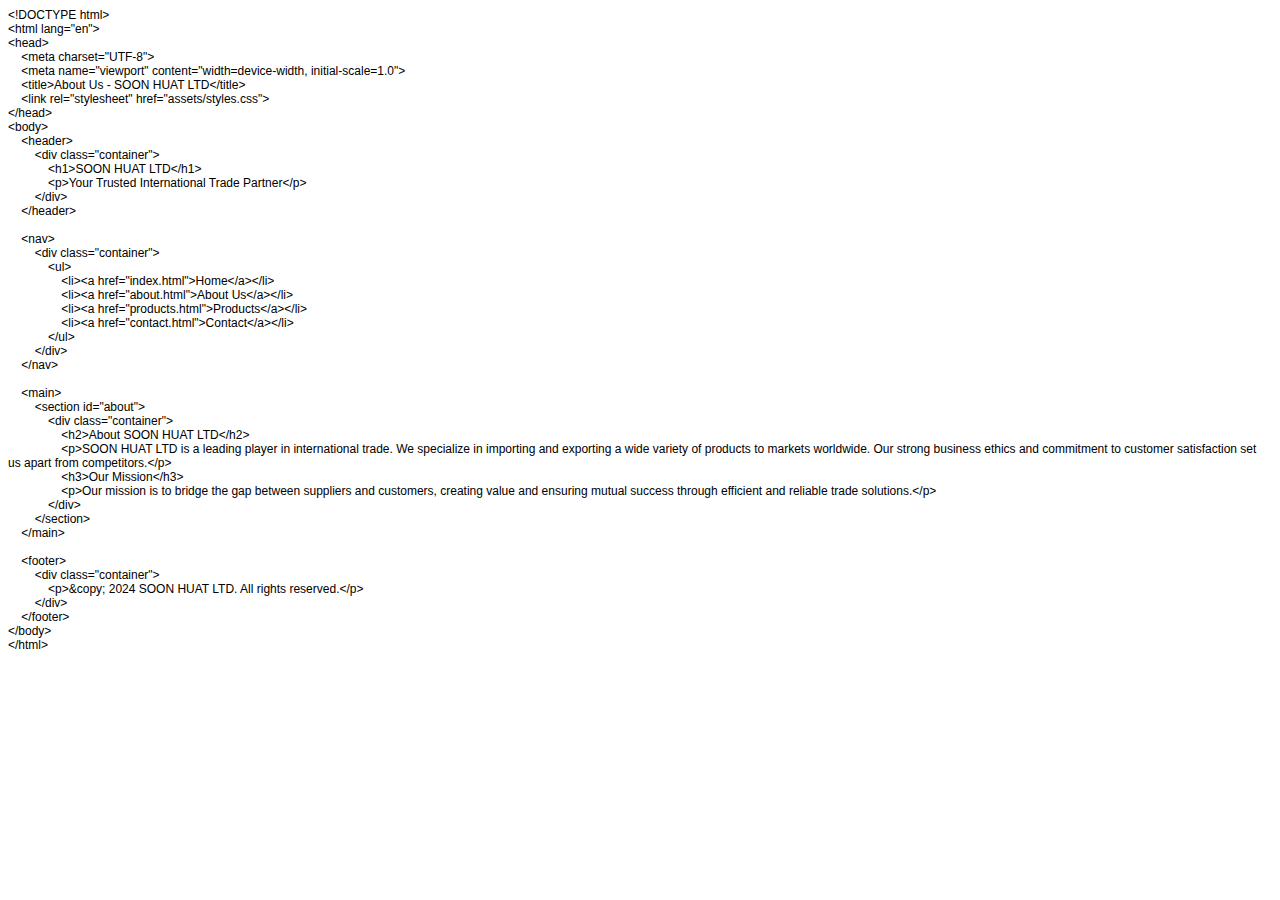
==== about.html @ 9ae5e814 "Add files via upload" ====
<!DOCTYPE html PUBLIC "-//W3C//DTD HTML 4.01//EN" "http://www.w3.org/TR/html4/strict.dtd">
<html>
<head>
  <meta http-equiv="Content-Type" content="text/html; charset=utf-8">
  <meta http-equiv="Content-Style-Type" content="text/css">
  <title></title>
  <meta name="Generator" content="Cocoa HTML Writer">
  <meta name="CocoaVersion" content="2022.7">
  <style type="text/css">
    p.p1 {margin: 0.0px 0.0px 0.0px 0.0px; font: 12.0px Helvetica}
    p.p2 {margin: 0.0px 0.0px 0.0px 0.0px; font: 12.0px Helvetica; min-height: 14.0px}
  </style>
</head>
<body>
<p class="p1">&lt;!DOCTYPE html&gt;</p>
<p class="p1">&lt;html lang="en"&gt;</p>
<p class="p1">&lt;head&gt;</p>
<p class="p1"><span class="Apple-converted-space">    </span>&lt;meta charset="UTF-8"&gt;</p>
<p class="p1"><span class="Apple-converted-space">    </span>&lt;meta name="viewport" content="width=device-width, initial-scale=1.0"&gt;</p>
<p class="p1"><span class="Apple-converted-space">    </span>&lt;title&gt;About Us - SOON HUAT LTD&lt;/title&gt;</p>
<p class="p1"><span class="Apple-converted-space">    </span>&lt;link rel="stylesheet" href="assets/styles.css"&gt;</p>
<p class="p1">&lt;/head&gt;</p>
<p class="p1">&lt;body&gt;</p>
<p class="p1"><span class="Apple-converted-space">    </span>&lt;header&gt;</p>
<p class="p1"><span class="Apple-converted-space">        </span>&lt;div class="container"&gt;</p>
<p class="p1"><span class="Apple-converted-space">            </span>&lt;h1&gt;SOON HUAT LTD&lt;/h1&gt;</p>
<p class="p1"><span class="Apple-converted-space">            </span>&lt;p&gt;Your Trusted International Trade Partner&lt;/p&gt;</p>
<p class="p1"><span class="Apple-converted-space">        </span>&lt;/div&gt;</p>
<p class="p1"><span class="Apple-converted-space">    </span>&lt;/header&gt;</p>
<p class="p2"><br></p>
<p class="p1"><span class="Apple-converted-space">    </span>&lt;nav&gt;</p>
<p class="p1"><span class="Apple-converted-space">        </span>&lt;div class="container"&gt;</p>
<p class="p1"><span class="Apple-converted-space">            </span>&lt;ul&gt;</p>
<p class="p1"><span class="Apple-converted-space">                </span>&lt;li&gt;&lt;a href="index.html"&gt;Home&lt;/a&gt;&lt;/li&gt;</p>
<p class="p1"><span class="Apple-converted-space">                </span>&lt;li&gt;&lt;a href="about.html"&gt;About Us&lt;/a&gt;&lt;/li&gt;</p>
<p class="p1"><span class="Apple-converted-space">                </span>&lt;li&gt;&lt;a href="products.html"&gt;Products&lt;/a&gt;&lt;/li&gt;</p>
<p class="p1"><span class="Apple-converted-space">                </span>&lt;li&gt;&lt;a href="contact.html"&gt;Contact&lt;/a&gt;&lt;/li&gt;</p>
<p class="p1"><span class="Apple-converted-space">            </span>&lt;/ul&gt;</p>
<p class="p1"><span class="Apple-converted-space">        </span>&lt;/div&gt;</p>
<p class="p1"><span class="Apple-converted-space">    </span>&lt;/nav&gt;</p>
<p class="p2"><br></p>
<p class="p1"><span class="Apple-converted-space">    </span>&lt;main&gt;</p>
<p class="p1"><span class="Apple-converted-space">        </span>&lt;section id="about"&gt;</p>
<p class="p1"><span class="Apple-converted-space">            </span>&lt;div class="container"&gt;</p>
<p class="p1"><span class="Apple-converted-space">                </span>&lt;h2&gt;About SOON HUAT LTD&lt;/h2&gt;</p>
<p class="p1"><span class="Apple-converted-space">                </span>&lt;p&gt;SOON HUAT LTD is a leading player in international trade. We specialize in importing and exporting a wide variety of products to markets worldwide. Our strong business ethics and commitment to customer satisfaction set us apart from competitors.&lt;/p&gt;</p>
<p class="p1"><span class="Apple-converted-space">                </span>&lt;h3&gt;Our Mission&lt;/h3&gt;</p>
<p class="p1"><span class="Apple-converted-space">                </span>&lt;p&gt;Our mission is to bridge the gap between suppliers and customers, creating value and ensuring mutual success through efficient and reliable trade solutions.&lt;/p&gt;</p>
<p class="p1"><span class="Apple-converted-space">            </span>&lt;/div&gt;</p>
<p class="p1"><span class="Apple-converted-space">        </span>&lt;/section&gt;</p>
<p class="p1"><span class="Apple-converted-space">    </span>&lt;/main&gt;</p>
<p class="p2"><br></p>
<p class="p1"><span class="Apple-converted-space">    </span>&lt;footer&gt;</p>
<p class="p1"><span class="Apple-converted-space">        </span>&lt;div class="container"&gt;</p>
<p class="p1"><span class="Apple-converted-space">            </span>&lt;p&gt;&amp;copy; 2024 SOON HUAT LTD. All rights reserved.&lt;/p&gt;</p>
<p class="p1"><span class="Apple-converted-space">        </span>&lt;/div&gt;</p>
<p class="p1"><span class="Apple-converted-space">    </span>&lt;/footer&gt;</p>
<p class="p1">&lt;/body&gt;</p>
<p class="p1">&lt;/html&gt;</p>
</body>
</html>
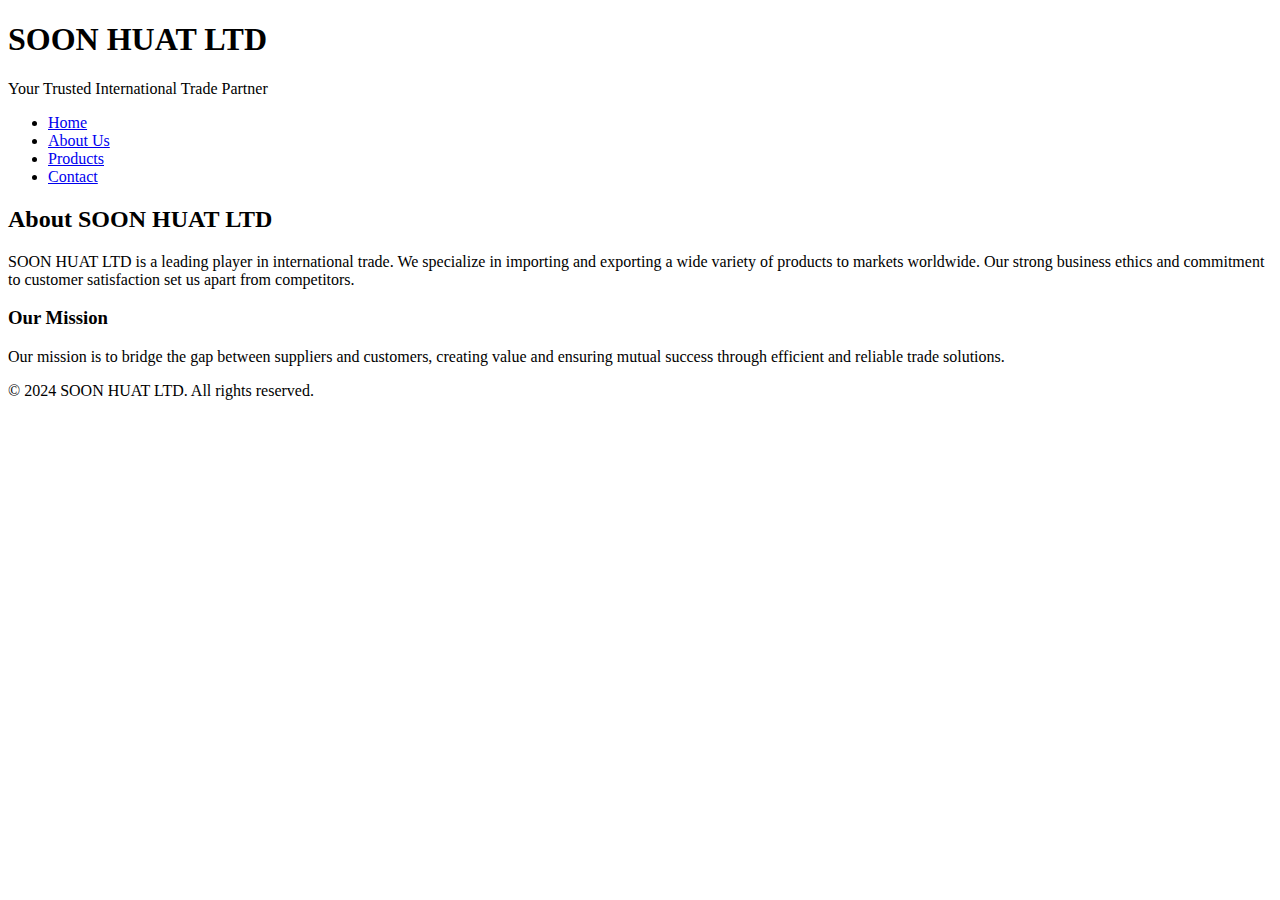
==== commit 079df63a: "Add files via upload" ====
--- a/about.html
+++ b/about.html
@@ -1,61 +1,89 @@
-<!DOCTYPE html PUBLIC "-//W3C//DTD HTML 4.01//EN" "http://www.w3.org/TR/html4/strict.dtd">
-<html>
+<!DOCTYPE html>
+
+<html lang="en">
+
 <head>
-  <meta http-equiv="Content-Type" content="text/html; charset=utf-8">
-  <meta http-equiv="Content-Style-Type" content="text/css">
-  <title></title>
-  <meta name="Generator" content="Cocoa HTML Writer">
-  <meta name="CocoaVersion" content="2022.7">
-  <style type="text/css">
-    p.p1 {margin: 0.0px 0.0px 0.0px 0.0px; font: 12.0px Helvetica}
-    p.p2 {margin: 0.0px 0.0px 0.0px 0.0px; font: 12.0px Helvetica; min-height: 14.0px}
-  </style>
+
+    <meta charset="UTF-8">
+
+    <meta name="viewport" content="width=device-width, initial-scale=1.0">
+
+    <title>About Us - SOON HUAT LTD</title>
+
+    <link rel="stylesheet" href="assets/styles.css">
+
 </head>
+
 <body>
-<p class="p1">&lt;!DOCTYPE html&gt;</p>
-<p class="p1">&lt;html lang="en"&gt;</p>
-<p class="p1">&lt;head&gt;</p>
-<p class="p1"><span class="Apple-converted-space">    </span>&lt;meta charset="UTF-8"&gt;</p>
-<p class="p1"><span class="Apple-converted-space">    </span>&lt;meta name="viewport" content="width=device-width, initial-scale=1.0"&gt;</p>
-<p class="p1"><span class="Apple-converted-space">    </span>&lt;title&gt;About Us - SOON HUAT LTD&lt;/title&gt;</p>
-<p class="p1"><span class="Apple-converted-space">    </span>&lt;link rel="stylesheet" href="assets/styles.css"&gt;</p>
-<p class="p1">&lt;/head&gt;</p>
-<p class="p1">&lt;body&gt;</p>
-<p class="p1"><span class="Apple-converted-space">    </span>&lt;header&gt;</p>
-<p class="p1"><span class="Apple-converted-space">        </span>&lt;div class="container"&gt;</p>
-<p class="p1"><span class="Apple-converted-space">            </span>&lt;h1&gt;SOON HUAT LTD&lt;/h1&gt;</p>
-<p class="p1"><span class="Apple-converted-space">            </span>&lt;p&gt;Your Trusted International Trade Partner&lt;/p&gt;</p>
-<p class="p1"><span class="Apple-converted-space">        </span>&lt;/div&gt;</p>
-<p class="p1"><span class="Apple-converted-space">    </span>&lt;/header&gt;</p>
-<p class="p2"><br></p>
-<p class="p1"><span class="Apple-converted-space">    </span>&lt;nav&gt;</p>
-<p class="p1"><span class="Apple-converted-space">        </span>&lt;div class="container"&gt;</p>
-<p class="p1"><span class="Apple-converted-space">            </span>&lt;ul&gt;</p>
-<p class="p1"><span class="Apple-converted-space">                </span>&lt;li&gt;&lt;a href="index.html"&gt;Home&lt;/a&gt;&lt;/li&gt;</p>
-<p class="p1"><span class="Apple-converted-space">                </span>&lt;li&gt;&lt;a href="about.html"&gt;About Us&lt;/a&gt;&lt;/li&gt;</p>
-<p class="p1"><span class="Apple-converted-space">                </span>&lt;li&gt;&lt;a href="products.html"&gt;Products&lt;/a&gt;&lt;/li&gt;</p>
-<p class="p1"><span class="Apple-converted-space">                </span>&lt;li&gt;&lt;a href="contact.html"&gt;Contact&lt;/a&gt;&lt;/li&gt;</p>
-<p class="p1"><span class="Apple-converted-space">            </span>&lt;/ul&gt;</p>
-<p class="p1"><span class="Apple-converted-space">        </span>&lt;/div&gt;</p>
-<p class="p1"><span class="Apple-converted-space">    </span>&lt;/nav&gt;</p>
-<p class="p2"><br></p>
-<p class="p1"><span class="Apple-converted-space">    </span>&lt;main&gt;</p>
-<p class="p1"><span class="Apple-converted-space">        </span>&lt;section id="about"&gt;</p>
-<p class="p1"><span class="Apple-converted-space">            </span>&lt;div class="container"&gt;</p>
-<p class="p1"><span class="Apple-converted-space">                </span>&lt;h2&gt;About SOON HUAT LTD&lt;/h2&gt;</p>
-<p class="p1"><span class="Apple-converted-space">                </span>&lt;p&gt;SOON HUAT LTD is a leading player in international trade. We specialize in importing and exporting a wide variety of products to markets worldwide. Our strong business ethics and commitment to customer satisfaction set us apart from competitors.&lt;/p&gt;</p>
-<p class="p1"><span class="Apple-converted-space">                </span>&lt;h3&gt;Our Mission&lt;/h3&gt;</p>
-<p class="p1"><span class="Apple-converted-space">                </span>&lt;p&gt;Our mission is to bridge the gap between suppliers and customers, creating value and ensuring mutual success through efficient and reliable trade solutions.&lt;/p&gt;</p>
-<p class="p1"><span class="Apple-converted-space">            </span>&lt;/div&gt;</p>
-<p class="p1"><span class="Apple-converted-space">        </span>&lt;/section&gt;</p>
-<p class="p1"><span class="Apple-converted-space">    </span>&lt;/main&gt;</p>
-<p class="p2"><br></p>
-<p class="p1"><span class="Apple-converted-space">    </span>&lt;footer&gt;</p>
-<p class="p1"><span class="Apple-converted-space">        </span>&lt;div class="container"&gt;</p>
-<p class="p1"><span class="Apple-converted-space">            </span>&lt;p&gt;&amp;copy; 2024 SOON HUAT LTD. All rights reserved.&lt;/p&gt;</p>
-<p class="p1"><span class="Apple-converted-space">        </span>&lt;/div&gt;</p>
-<p class="p1"><span class="Apple-converted-space">    </span>&lt;/footer&gt;</p>
-<p class="p1">&lt;/body&gt;</p>
-<p class="p1">&lt;/html&gt;</p>
+
+    <header>
+
+        <div class="container">
+
+            <h1>SOON HUAT LTD</h1>
+
+            <p>Your Trusted International Trade Partner</p>
+
+        </div>
+
+    </header>
+
+
+
+    <nav>
+
+        <div class="container">
+
+            <ul>
+
+                <li><a href="index.html">Home</a></li>
+
+                <li><a href="about.html">About Us</a></li>
+
+                <li><a href="products.html">Products</a></li>
+
+                <li><a href="contact.html">Contact</a></li>
+
+            </ul>
+
+        </div>
+
+    </nav>
+
+
+
+    <main>
+
+        <section id="about">
+
+            <div class="container">
+
+                <h2>About SOON HUAT LTD</h2>
+
+                <p>SOON HUAT LTD is a leading player in international trade. We specialize in importing and exporting a wide variety of products to markets worldwide. Our strong business ethics and commitment to customer satisfaction set us apart from competitors.</p>
+
+                <h3>Our Mission</h3>
+
+                <p>Our mission is to bridge the gap between suppliers and customers, creating value and ensuring mutual success through efficient and reliable trade solutions.</p>
+
+            </div>
+
+        </section>
+
+    </main>
+
+
+
+    <footer>
+
+        <div class="container">
+
+            <p>&copy; 2024 SOON HUAT LTD. All rights reserved.</p>
+
+        </div>
+
+    </footer>
+
 </body>
-</html>
+
+</html>